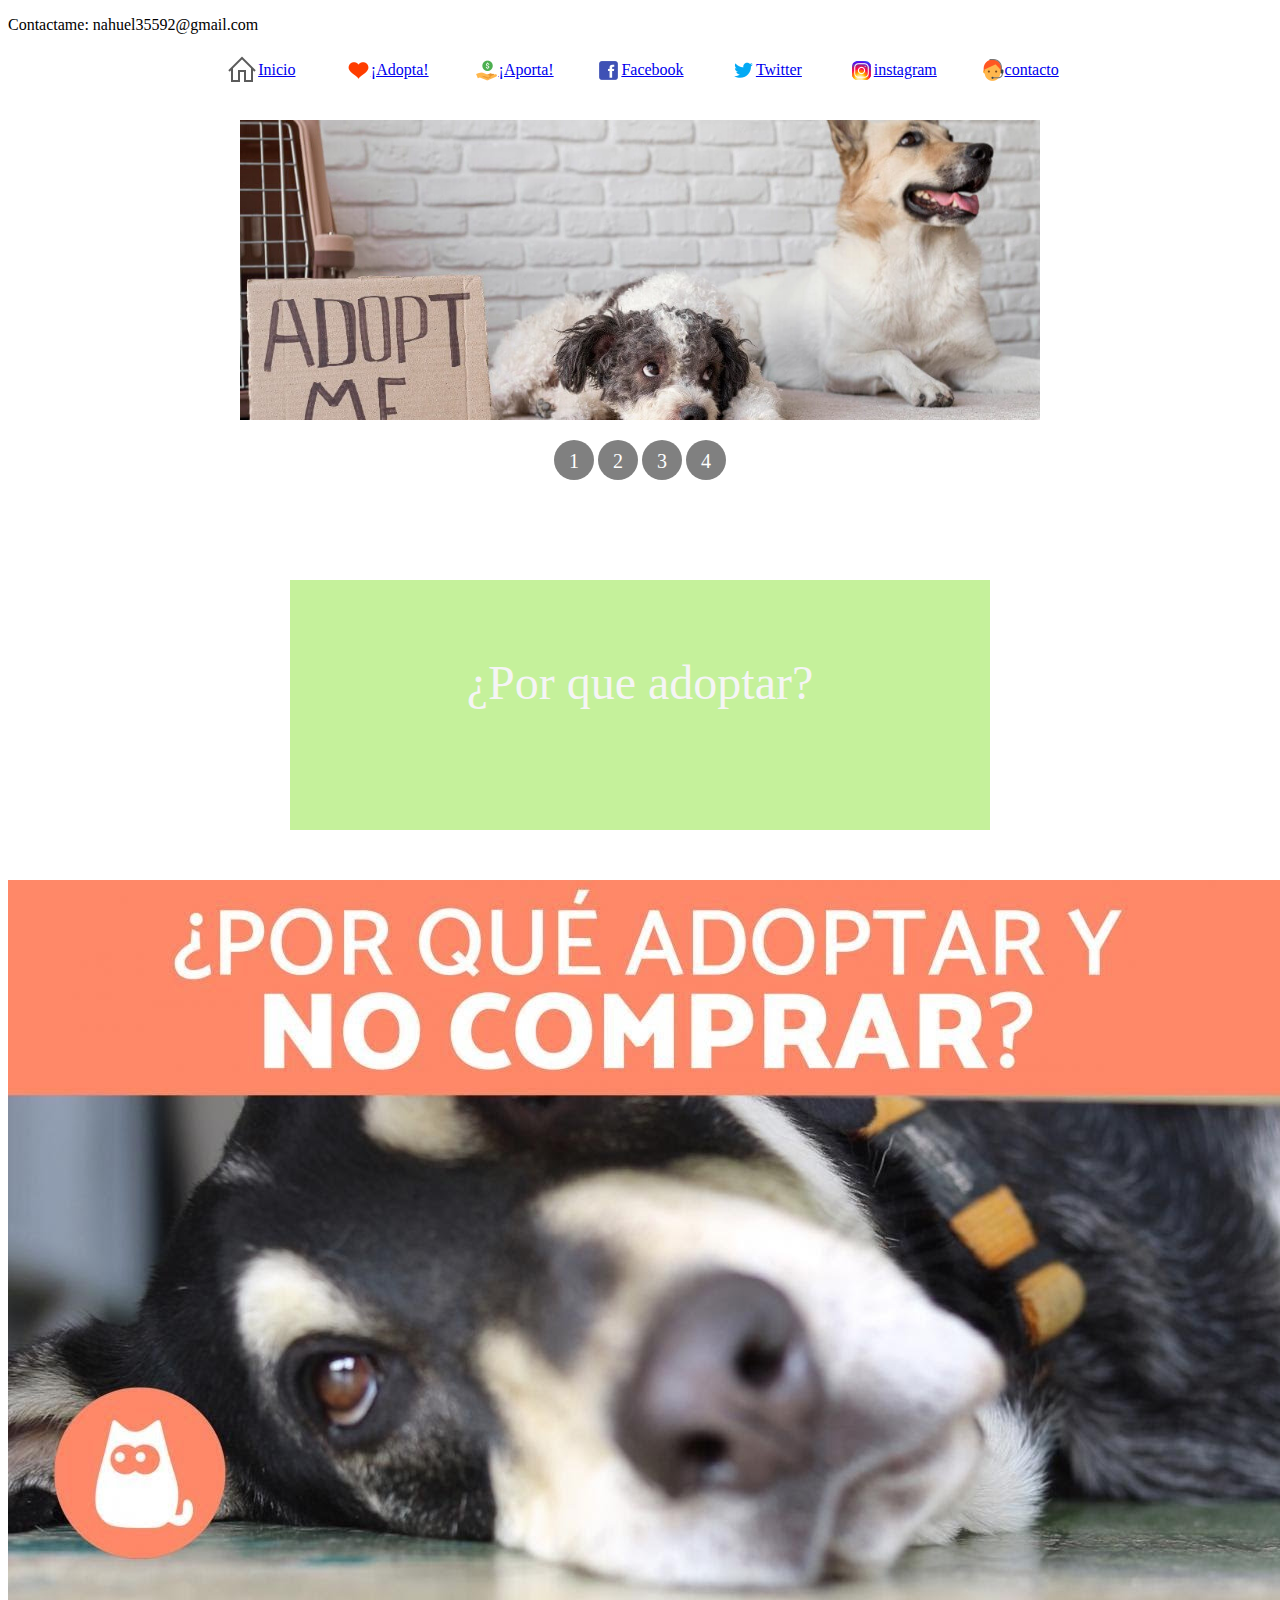
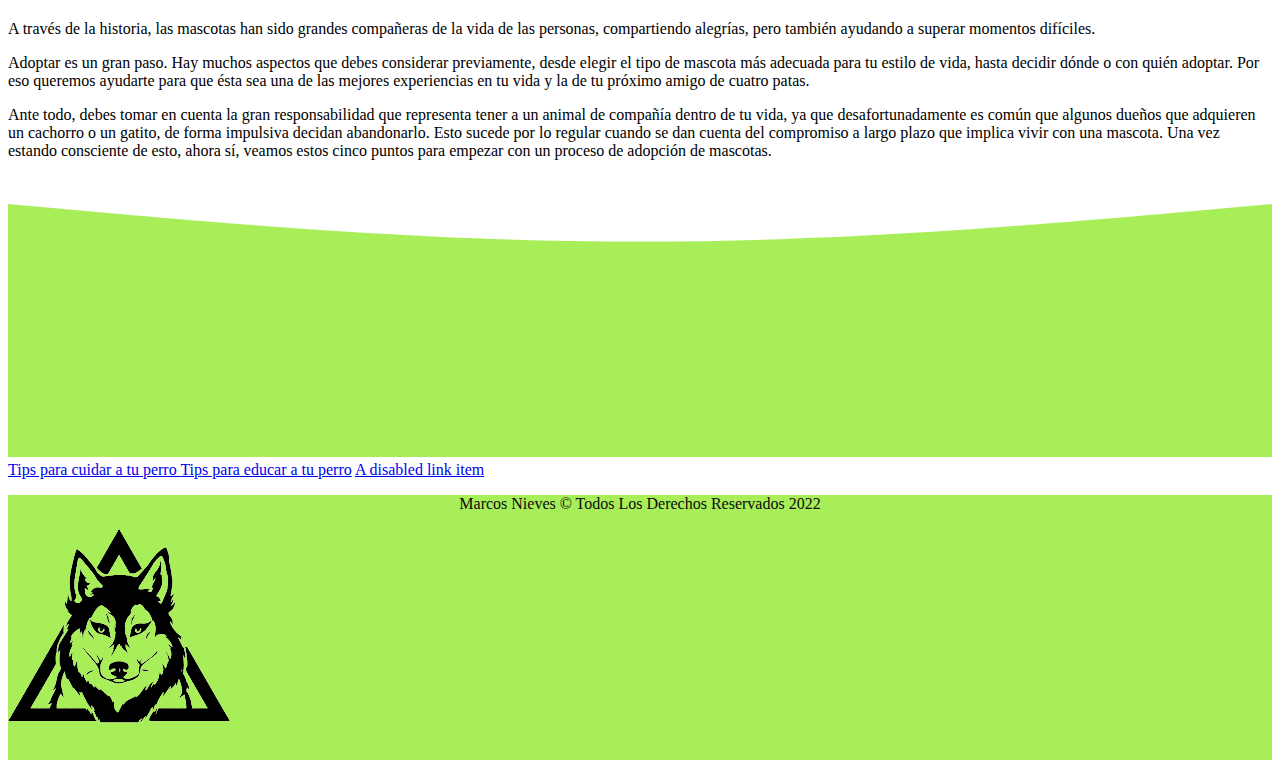
==== adopta.html @ c07ff970 "cositas" ====
<!DOCTYPE html>
<html lang="es">

<head>
    <meta charset="UTF-8">
    <meta http-equiv="X-UA-Compatible" content="IE=edge">
    <meta name="viewport" content="width=device-width, initial-scale=1.0">
    <!-- Bootstrap CSS -->
    <link href="https://cdn.jsdelivr.net/npm/bootstrap@5.1.3/dist/css/bootstrap.min.css" rel="stylesheet" integrity="sha384-1BmE4kWBq78iYhFldvKuhfTAU6auU8tT94WrHftjDbrCEXSU1oBoqyl2QvZ6jIW3" crossorigin="anonymous">

    <title>adopcion de perros</title>
    <link rel="stylesheet" href="estilo.css">
</head>

<body>
        <!--**************************-->
                <!--ENCABEZADO-->
        <!--**************************-->
        <header class="container-fluid bg-success d-flex justify-content-center">
            <p class="text-dark mb-0 p-2 fs-6">Contactame: nahuel35592@gmail.com</p>
        </header>
        <!--**************************-->
                <!--NAVBAR-->
        <!--**************************-->
    <div id="redes">
        <div class="red">
            <img src="imagenes/home.png" alt="">
            <a href="adopta.html">Inicio</a>
        </div>
        <div class="red">
            <img src="imagenes/apoya.png" alt="">
            <a href="https://elrefugio.org/adopta/perros">¡Adopta!</a>
        </div>
        <div class="red">
            <img src="imagenes/aporta.png" alt="">
            <a href="https://elrefugio.org/donativos">¡Aporta!</a>
        </div>
        <div class="red">
            <img src="imagenes/Facebook.png" alt="">
            <a href="https://www.facebook.com/elrefugio.es/">Facebook</a>
        </div>
        <div class="red">
            <img src="imagenes/Twitter.png" alt="">
            <a href="https://twitter.com/el_refugio">Twitter</a>
        </div>
        <div class="red">
            <img src="imagenes/Instagram.png" alt="">
            <a href="https://www.instagram.com/el_refugio/">instagram</a>
        </div>
        <div class="red">
            <img src="imagenes/contacto.png" alt="">
            <a href="https://elrefugio.org/contacto">contacto</a>
        </div>
    </div>
        <!--**************************-->
            <!--CARRUSEL DE IMAGENES-->
        <!--**************************-->
        <div class="container">

            <ul class="slider">
            <li id="slide1">
                <img src="./proyecto imagen/banner.jpeg"/>
            </li>
            <li id="slide2">
                <img src="./proyecto imagen/banner1.jpeg"/>
            </li>
            <li id="slide3">
                <img src="./proyecto imagen/banner2.jpg"/>
            </li>
            <li id="slide4">
                <img src="./proyecto imagen/banner3.jpg"/>
            </li>
            </ul>
            
            <ul class="menu">
            <li>
                <a href="#slide1">1</a>
            </li>
            <li>
                <a href="#slide2">2</a>
            </li>
            <li>
                <a href="#slide3">3</a>
            </li>
            <li>
                <a href="#slide4">4</a>
            </li>
            </ul>
            
        </div>
    <!--**************************-->
        <!--TITULO-->
    <!--**************************-->
    <div class="item" data-aos="fade-down">¿Por que adoptar?</div>
    <!--**************************-->
        <!--CARDS-->
    <!--**************************-->
    <div class=" clearfix ">
        <img src="./proyecto imagen/NoComprar.jpg" class="col-md-6 float-md-end mb-3 ms-md-3" alt="...">
    
        <p class="border-3 fs-5 mt-4 px-4 pb-1 d-flex justify-content-start">
            A través de la historia, las mascotas han sido grandes compañeras de la vida de las personas, compartiendo alegrías, pero también ayudando a superar momentos difíciles.
        </p>
    
        <p class="border-3 fs-5 mt-4 px-4 pb-1 d-flex justify-content-start">
            Adoptar es un gran paso. Hay muchos aspectos que debes considerar previamente, desde elegir el tipo de mascota más adecuada para tu estilo de vida, hasta decidir dónde o con quién adoptar. Por eso queremos ayudarte para que ésta sea una de las mejores experiencias en tu vida y la de tu próximo amigo de cuatro patas.
        </p>
    
        <p class="border-3 fs-5 mt-4 px-4 pb-1 d-flex justify-content-start">
            Ante todo, debes tomar en cuenta la gran responsabilidad que representa tener a un animal de compañía dentro de tu vida, ya que desafortunadamente es común que algunos dueños que adquieren un cachorro o un gatito, de forma impulsiva decidan abandonarlo. Esto sucede por lo regular cuando se dan cuenta del compromiso a largo plazo que implica vivir con una mascota.

            Una vez estando consciente de esto, ahora sí, veamos estos cinco puntos para empezar con un proceso de adopción de mascotas.
        </p>
    </div>
    <!--**************************-->
        <!-- SECCION CONTACTOS-->
    <!--**************************-->

<section id="seccion-contacto" class="border-bottom border-secondary border-2">
    <div id="bg-contactos">
    <svg xmlns="http://www.w3.org/2000/svg" viewBox="0 0 1440 320"><path fill="#A8EE59" fill-opacity="1" d="M0,32L120,42.7C240,53,480,75,720,74.7C960,75,1200,53,1320,42.7L1440,32L1440,320L1320,320C1200,320,960,320,720,320C480,320,240,320,120,320L0,320Z"></path></svg>
    </div>

    <script src="https://cdn.jsdelivr.net/npm/bootstrap@5.1.3/dist/js/bootstrap.bundle.min.js" integrity="sha384-ka7Sk0Gln4gmtz2MlQnikT1wXgYsOg+OMhuP+IlRH9sENBO0LRn5q+8nbTov4+1p" crossorigin="anonymous"></script>

    <!--**************************-->
    <!-- SECCION DE LA OTRA PAGINA-->
    <!--**************************-->
    <div class="list-group">
        <a href="somos.html" class="list-group-item list-group-item-action list-group-item-success" aria-current="true">
        Tips para cuidar a tu perro
        </a>
        <a href="#" class="list-group-item list-group-item-action list-group-item-success">Tips para educar a tu perro</a>
        <a href="#" class="list-group-item list-group-item-action list-group-item-success">A disabled link item</a>
    </div>
<!--************************************************************ -->
                        <!--FOOTER-->
<!--************************************************************ -->

<footer class="w-100  d-flex  align-items-center justify-content-center flex-wrap">
    <p class="fs-5 px-3  pt-3">Marcos Nieves &copy; Todos Los Derechos Reservados 2022</p>
    <div class="iconos">
        <img src="./proyecto imagen/husky2-removebg-preview (1).png" alt="">
    </div>
<!--
    2-toast
https://getbootstrap.com/docs/5.1/components/toasts/
    3-placeholders
https://getbootstrap.com/docs/5.1/components/placeholders/
4-
-->
    <!--Bootstrap Bundle with Popper -->
    <script src="https://cdn.jsdelivr.net/npm/bootstrap@5.1.3/dist/js/bootstrap.bundle.min.js" integrity="sha384-ka7Sk0Gln4gmtz2MlQnikT1wXgYsOg+OMhuP+IlRH9sENBO0LRn5q+8nbTov4+1p" crossorigin="anonymous"></script>
</body>
</html>
---- estilo.css ----
#redes{
    display: flex;
    justify-content: center;
}
.red{
    width: 10%;
    display: flex;
    height: 40px;
    align-items: center;
    justify-content: center;
    cursor: pointer;
}
.red:hover{
    background-color: #a1e9a4 ;
    color: white;
    transition-duration: 0.6s;
}

.container{
    margin: auto;
    background-color: white;
    width: 800px;
    padding: 30px;
}

ul, li {
    padding: 0;
    margin: 0;
    list-style: none;
}

ul.slider{
    position: relative;
    width: 800px;
    height: 300px;
}

ul.slider li {
    position: absolute;
    left: 0px;
    top: 0px;
    opacity: 0;
    width: inherit;
    height: inherit;
    transition: opacity .5s;
    background:#fff;
}

ul.slider li img{
    width: 100%;
    height: 300px;
    object-fit: cover;
}

ul.slider li:first-child {
    opacity: 1; 
}

ul.slider li:target {
    opacity: 1;
}

.menu{
    text-align: center;
    margin: 20px;
}

.menu li{
    display: inline-block;
    text-align: center;
}

.menu li a{
    display: inline-block;
    color: white;
    text-decoration: none;
    background-color: grey;
    padding: 10px;
    width: 20px;
    height: 20px;
    font-size: 20px;
    border-radius: 100%;
}

.item {
    width: 700px;
    height: 175px;
    margin: 50px auto;
    padding-top: 75px;
    background: rgb(197, 241, 155);
    text-align: center;
    color: whitesmoke;
    font-size: 3em;
}
footer {
    background: #A8EE59;
    min-height: 100px;;
}
footer p{
    color:#0b0c0b;
    text-align:center;
}
#iconos  i {
    font-size: 26px;
    padding: 0 8px;
    color:#A8EE59;
}
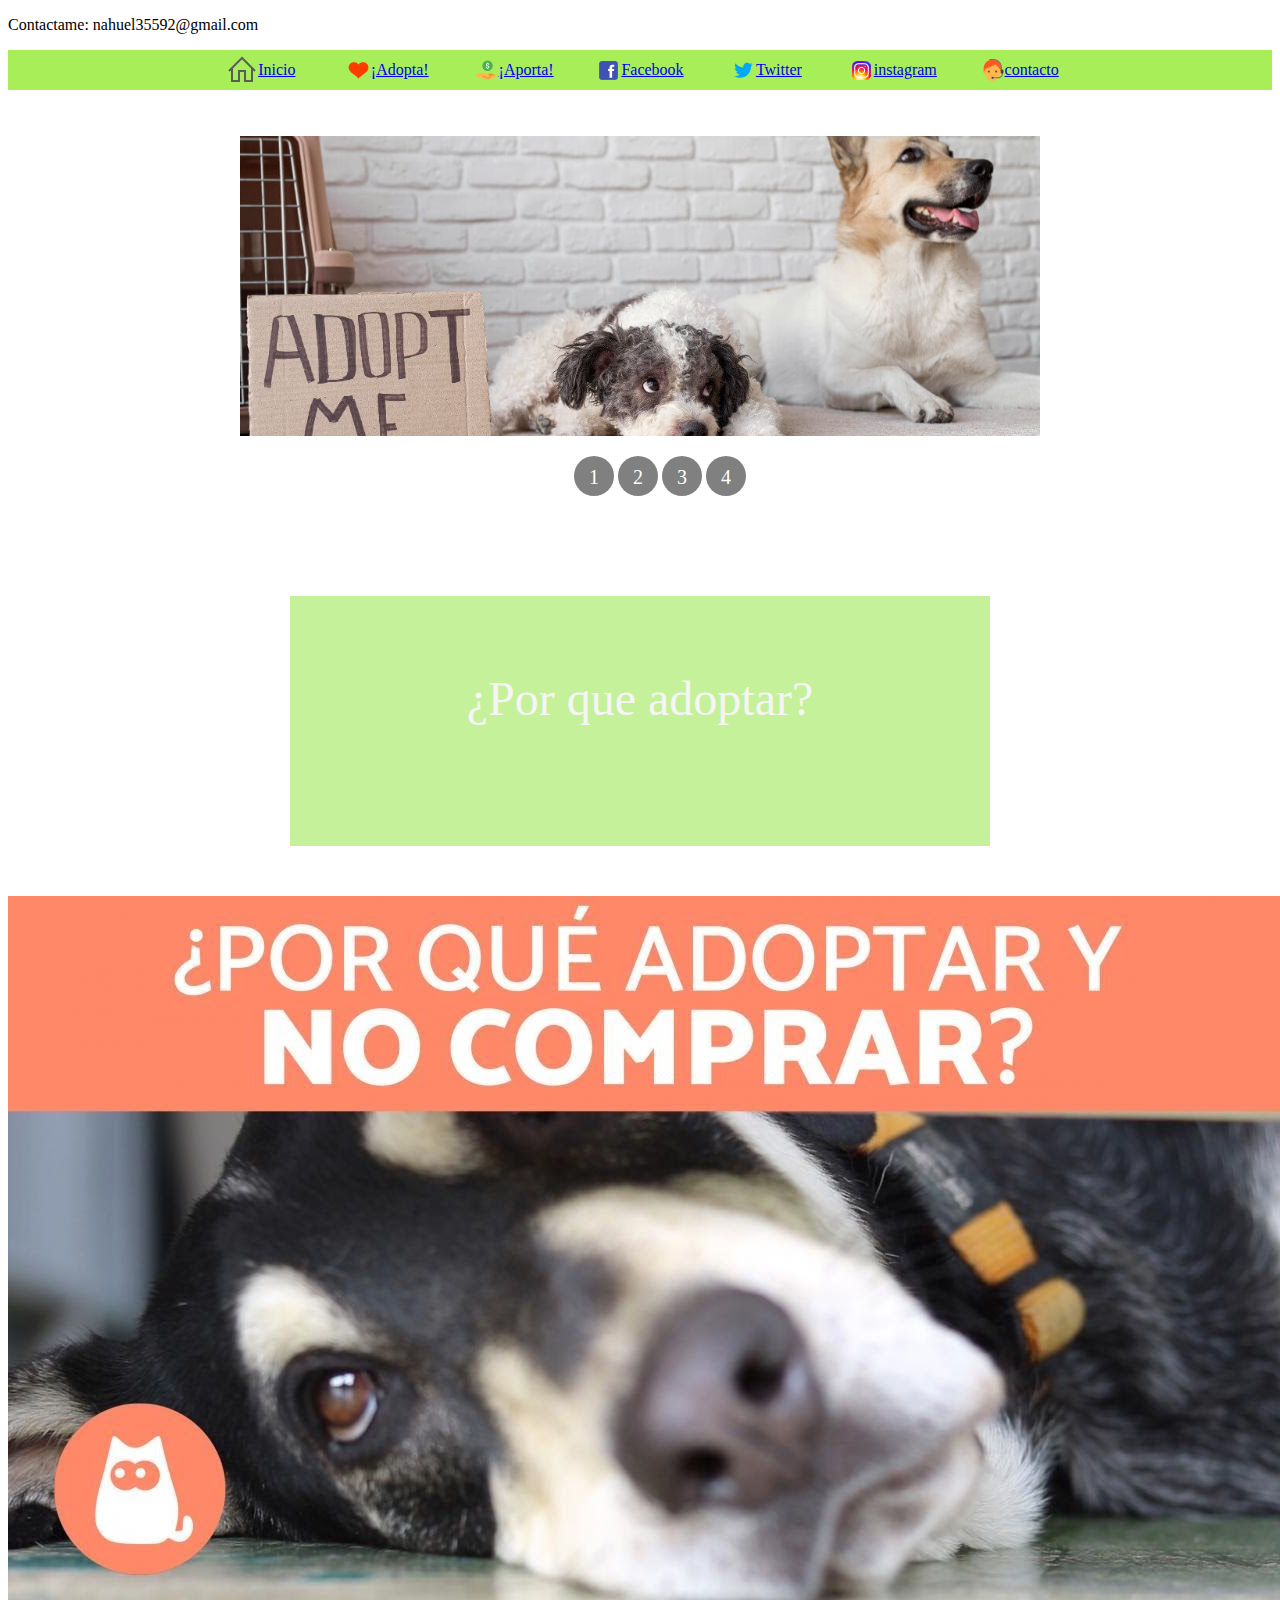
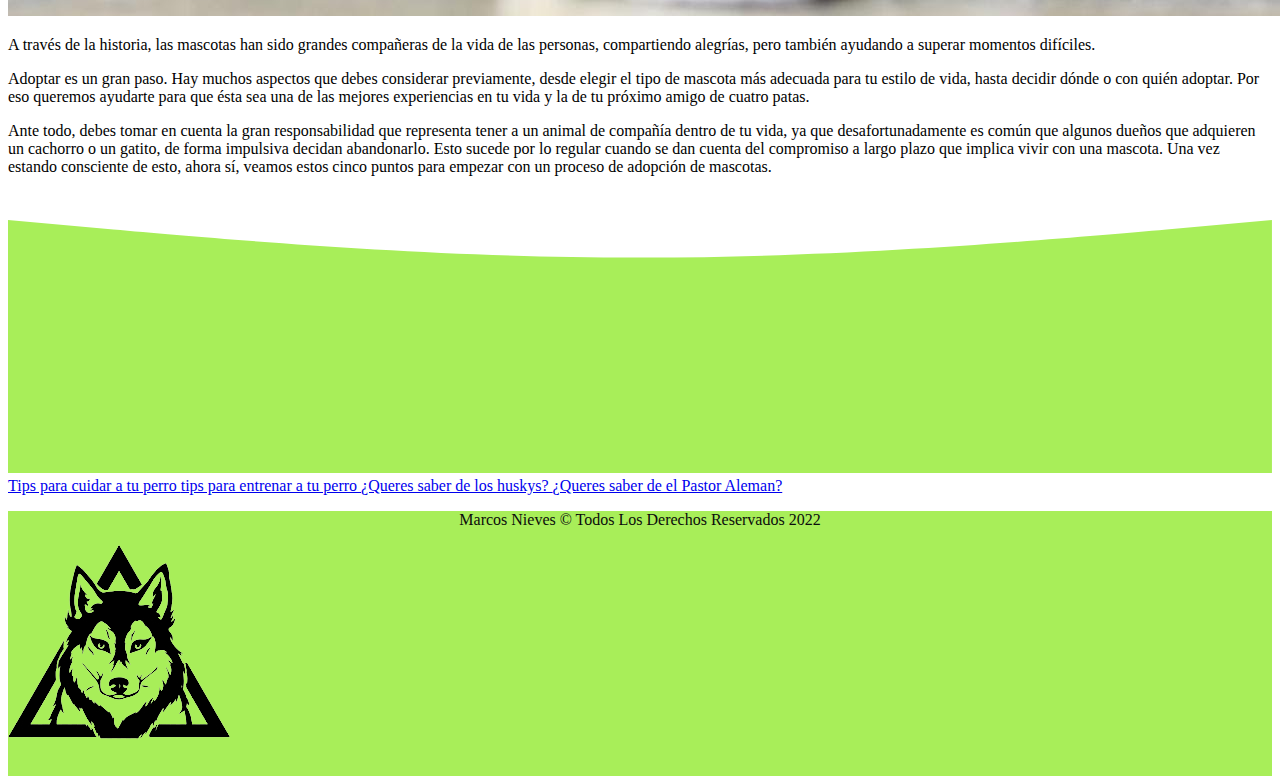
==== commit ead20932: "5 paginas" ====
--- a/adopta.html
+++ b/adopta.html
@@ -5,11 +5,15 @@
     <meta charset="UTF-8">
     <meta http-equiv="X-UA-Compatible" content="IE=edge">
     <meta name="viewport" content="width=device-width, initial-scale=1.0">
+    <!-- descripcion -->
+    <meta name="description" content="somos un grupo de personas que fomenta la adopcion de perros y damos tips para su cuidado. Ademas brindamos atencion para los usuarios que quieran saber mas sobre el tema">
+    <!-- keywords -->
+    <meta name="keywords" content="adopcion,perros,tips para perros, hogares para perros, adopcion de perros, ayuda con tu perro, entrenar perros, juguetes para perros, huskys, pastor aleman, cuidado de perro, tips para perros">
     <!-- Bootstrap CSS -->
     <link href="https://cdn.jsdelivr.net/npm/bootstrap@5.1.3/dist/css/bootstrap.min.css" rel="stylesheet" integrity="sha384-1BmE4kWBq78iYhFldvKuhfTAU6auU8tT94WrHftjDbrCEXSU1oBoqyl2QvZ6jIW3" crossorigin="anonymous">
-
+    <link rel="shortcut icon" href="src/imagenes/husky2.png" type="image/x-icon">
     <title>adopcion de perros</title>
-    <link rel="stylesheet" href="estilo.css">
+    <link rel="stylesheet" href="./css/style.css">
 </head>
 
 <body>
@@ -23,32 +27,32 @@
                 <!--NAVBAR-->
         <!--**************************-->
     <div id="redes">
-        <div class="red">
-            <img src="imagenes/home.png" alt="">
+        <div class="rede">
+            <img src="./src/imagenes/home.png" alt="">
             <a href="adopta.html">Inicio</a>
         </div>
-        <div class="red">
-            <img src="imagenes/apoya.png" alt="">
+        <div class="rede">
+            <img src="./src/imagenes/apoya.png" alt="">
             <a href="https://elrefugio.org/adopta/perros">¡Adopta!</a>
         </div>
-        <div class="red">
-            <img src="imagenes/aporta.png" alt="">
+        <div class="rede">
+            <img src="./src/imagenes/aporta.png" alt="">
             <a href="https://elrefugio.org/donativos">¡Aporta!</a>
         </div>
-        <div class="red">
-            <img src="imagenes/Facebook.png" alt="">
+        <div class="rede">
+            <img src="./src/imagenes/Facebook.png" alt="">
             <a href="https://www.facebook.com/elrefugio.es/">Facebook</a>
         </div>
-        <div class="red">
-            <img src="imagenes/Twitter.png" alt="">
+        <div class="rede">
+            <img src="./src/imagenes/Twitter.png" alt="">
             <a href="https://twitter.com/el_refugio">Twitter</a>
         </div>
-        <div class="red">
-            <img src="imagenes/Instagram.png" alt="">
+        <div class="rede">
+            <img src="./src/imagenes/Instagram.png" alt="">
             <a href="https://www.instagram.com/el_refugio/">instagram</a>
         </div>
-        <div class="red">
-            <img src="imagenes/contacto.png" alt="">
+        <div class="rede">
+            <img src="./src/imagenes/contacto.png" alt="">
             <a href="https://elrefugio.org/contacto">contacto</a>
         </div>
     </div>
@@ -59,16 +63,16 @@
 
             <ul class="slider">
             <li id="slide1">
-                <img src="./proyecto imagen/banner.jpeg"/>
+                <img src="./src/imagenes/banner.jpeg"/>
             </li>
             <li id="slide2">
-                <img src="./proyecto imagen/banner1.jpeg"/>
+                <img src="./src/imagenes/banner1.jpeg"/>
             </li>
             <li id="slide3">
-                <img src="./proyecto imagen/banner2.jpg"/>
+                <img src="./src/imagenes/banner2.jpg"/>
             </li>
             <li id="slide4">
-                <img src="./proyecto imagen/banner3.jpg"/>
+                <img src="./src/imagenes/banner3.jpg"/>
             </li>
             </ul>
             
@@ -96,7 +100,7 @@
         <!--CARDS-->
     <!--**************************-->
     <div class=" clearfix ">
-        <img src="./proyecto imagen/NoComprar.jpg" class="col-md-6 float-md-end mb-3 ms-md-3" alt="...">
+        <img src="./src/imagenes/NoComprar.jpg" class="col-md-6 float-md-end mb-3 ms-md-3" alt="...">
     
         <p class="border-3 fs-5 mt-4 px-4 pb-1 d-flex justify-content-start">
             A través de la historia, las mascotas han sido grandes compañeras de la vida de las personas, compartiendo alegrías, pero también ayudando a superar momentos difíciles.
@@ -127,11 +131,21 @@
     <!-- SECCION DE LA OTRA PAGINA-->
     <!--**************************-->
     <div class="list-group">
-        <a href="somos.html" class="list-group-item list-group-item-action list-group-item-success" aria-current="true">
+        <a href="./src/paginas/Tips.html" class="list-group-item list-group-item-action list-group-item-success" aria-current="true">
         Tips para cuidar a tu perro
         </a>
-        <a href="#" class="list-group-item list-group-item-action list-group-item-success">Tips para educar a tu perro</a>
-        <a href="#" class="list-group-item list-group-item-action list-group-item-success">A disabled link item</a>
+
+        <a href="./src/paginas/Entrenar a tu perro.html" class="list-group-item list-group-item-action list-group-item-success" aria-current="true">
+        tips para entrenar a tu perro
+        </a>
+
+        <a href="./src/paginas/husky.html" class="list-group-item list-group-item-action list-group-item-success" aria-current="true">
+        ¿Queres saber de los huskys?
+        </a>
+
+        <a href="./src/paginas/PastorAleman.html" class="list-group-item list-group-item-action list-group-item-success" aria-current="true">
+        ¿Queres saber de el Pastor Aleman?
+        </a>
     </div>
 <!--************************************************************ -->
                         <!--FOOTER-->
@@ -140,7 +154,7 @@
 <footer class="w-100  d-flex  align-items-center justify-content-center flex-wrap">
     <p class="fs-5 px-3  pt-3">Marcos Nieves &copy; Todos Los Derechos Reservados 2022</p>
     <div class="iconos">
-        <img src="./proyecto imagen/husky2-removebg-preview (1).png" alt="">
+        <img src="./src/imagenes/husky2.png" alt="">
     </div>
 <!--
     2-toast
--- a/css/style.css
+++ b/css/style.css
@@ -0,0 +1,101 @@
+#redes {
+  display: flex;
+  justify-content: center;
+  background-color: #A8EE59;
+}
+
+.rede {
+  width: 10%;
+  display: flex;
+  height: 40px;
+  align-items: center;
+  justify-content: center;
+  cursor: pointer;
+}
+.rede:hover {
+  background-color: #a1e9a4;
+  color: #A8EE59;
+  transition-duration: 0.6s;
+}
+
+.container {
+  margin: auto;
+  background-color: white;
+  width: 800px;
+  padding: 30px;
+}
+
+ul li {
+  padding: 0;
+  margin: 0;
+  list-style: none;
+}
+
+.slider {
+  position: relative;
+  width: 800px;
+  height: 300px;
+}
+.slider li {
+  position: absolute;
+  left: 0px;
+  top: 0px;
+  opacity: 0;
+  width: inherit;
+  height: inherit;
+  transition: opacity 0.5s;
+  background: #fff;
+}
+.slider li img {
+  width: 100%;
+  height: 300px;
+  object-fit: cover;
+}
+.slider li:first-child {
+  opacity: 1;
+}
+.slider li:target {
+  opacity: 1;
+}
+
+.menu {
+  text-align: center;
+  margin: 20px;
+}
+.menu li {
+  display: inline-block;
+  text-align: center;
+}
+.menu li a {
+  display: inline-block;
+  color: white;
+  text-decoration: none;
+  background-color: grey;
+  padding: 10px;
+  width: 20px;
+  height: 20px;
+  font-size: 20px;
+  border-radius: 100%;
+}
+
+.item {
+  width: 700px;
+  height: 175px;
+  margin: 50px auto;
+  padding-top: 75px;
+  background: rgb(197, 241, 155);
+  text-align: center;
+  color: whitesmoke;
+  font-size: 3em;
+}
+
+footer {
+  background: #A8EE59;
+  min-height: 100px;
+}
+footer p {
+  color: #0b0c0b;
+  text-align: center;
+}
+
+/*# sourceMappingURL=style.css.map */
